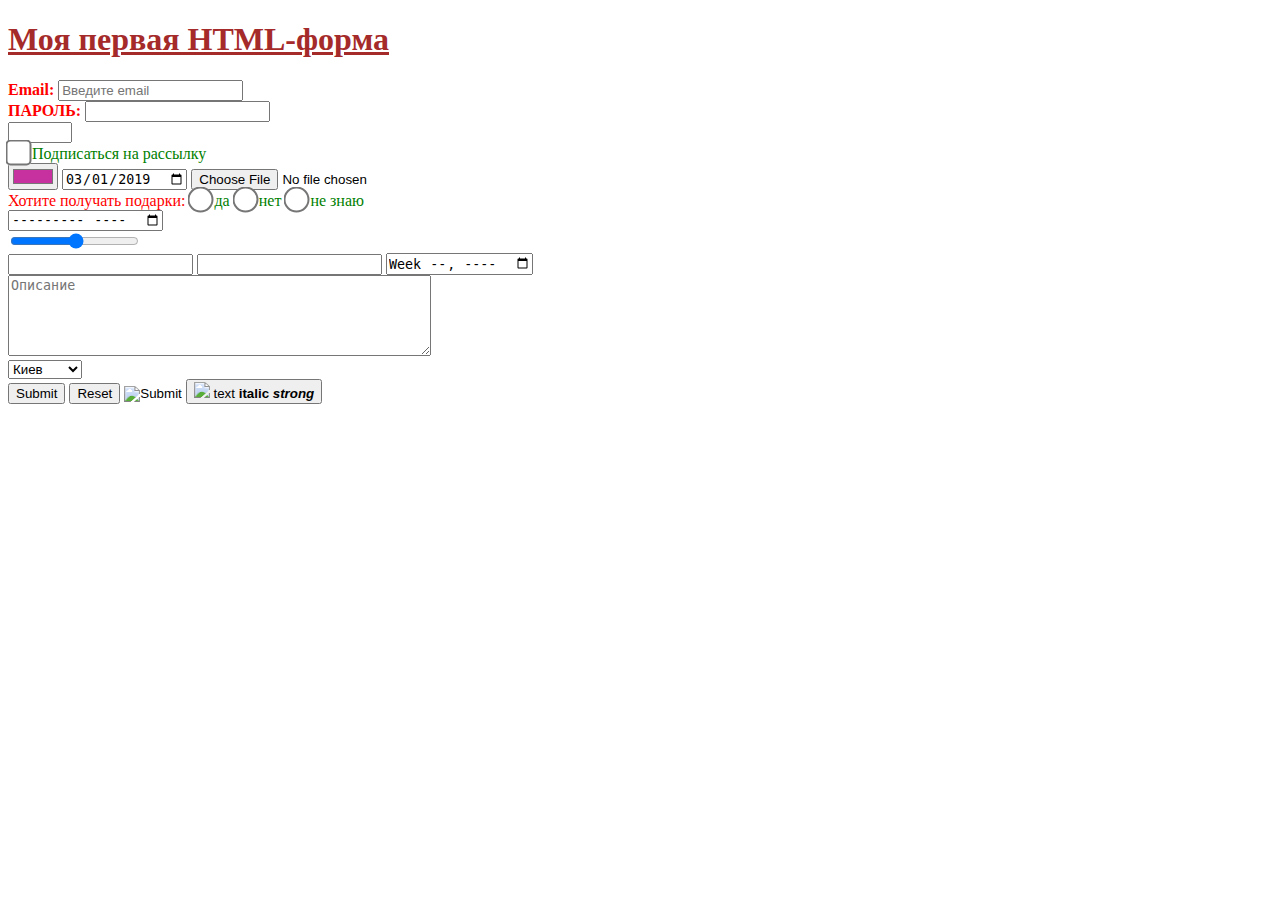
==== index.html @ 8eb4f1ea "3" ====
<!DOCTYPE html>
<html lang="ru">

<head>
    <meta charset="utf-8">
    <title>Формы</title>
    <style>
        h1 {
            color: blue;
            text-decoration: underline
        }

        label {
            color: green;
        }

        strong {
            font-weight: normal;
            font-style: italic;
        }

        em {
            font-weight: bold;
            font-style: normal;
        }
    </style>
    <link rel="stylesheet" href="main.css">
</head>

<body>
<h1>Моя первая HTML-форма</h1>

<form method="post">
    <label for="email" class="email-label">Email: </label>
    <input id="email" name="email" type="email" required tabindex="1" placeholder="Введите email"><br>

    <label for="password" class="email-label password-label">Пароль:</label>
    <input id="password" name="password" type="password"><br>

    <input type="number" min="2" max="100" tabindex="1"><br>

    <label>
        <input type="checkbox"  required value="YES">
        Подписаться на рассылку
    </label><br>

    <input type="color" value="#c7319f">

    <input type="date" tabindex="2" value="2019-03-01">

    <input type="file"><br>

    <span class="email-label">Хотите получать подарки:</span>

    <label>
        <input type="radio" name="gift" value="1"> да
    </label>

    <label>
        <input type="radio" name="gift" value="2"> нет
    </label>

    <label>
        <input type="radio" name="gift" value="3"> не знаю
    </label><br>

    <input type="month"><br>

    <input type="range" min="5" max="50" ><br>

    <input type="search" tabindex="3" value="">

    <input type="tel">

    <input type="week"><br>

    <textarea name="text" cols="50" rows="5" placeholder="Описание"></textarea><br>

    <select name="city">
        <option value="1">Днепр</option>
        <option value="2">Харьков</option>
        <option selected value="4">Киев</option>
    </select><br>

    <input type="submit"> <input type="reset">
    <input type="image" src="http://placehold.it/150x30">

    <button>
        <img src="https://www.google.com/images/branding/googlelogo/1x/googlelogo_color_272x92dp.png">
        text <em>italic</em> <strong style="font-weight: bold">strong</strong>
    </button>
</form>
</body>

</html>
---- main.css ----
h1 {
    color: brown;
}

.email-label {
    color: red;
}

label.email-label {
    font-weight: bold;
}

.password-label {
    text-transform: uppercase;
}

label.email-label.password-label {

}

label input {
    transform: scale(2);
}

form .row label {

}
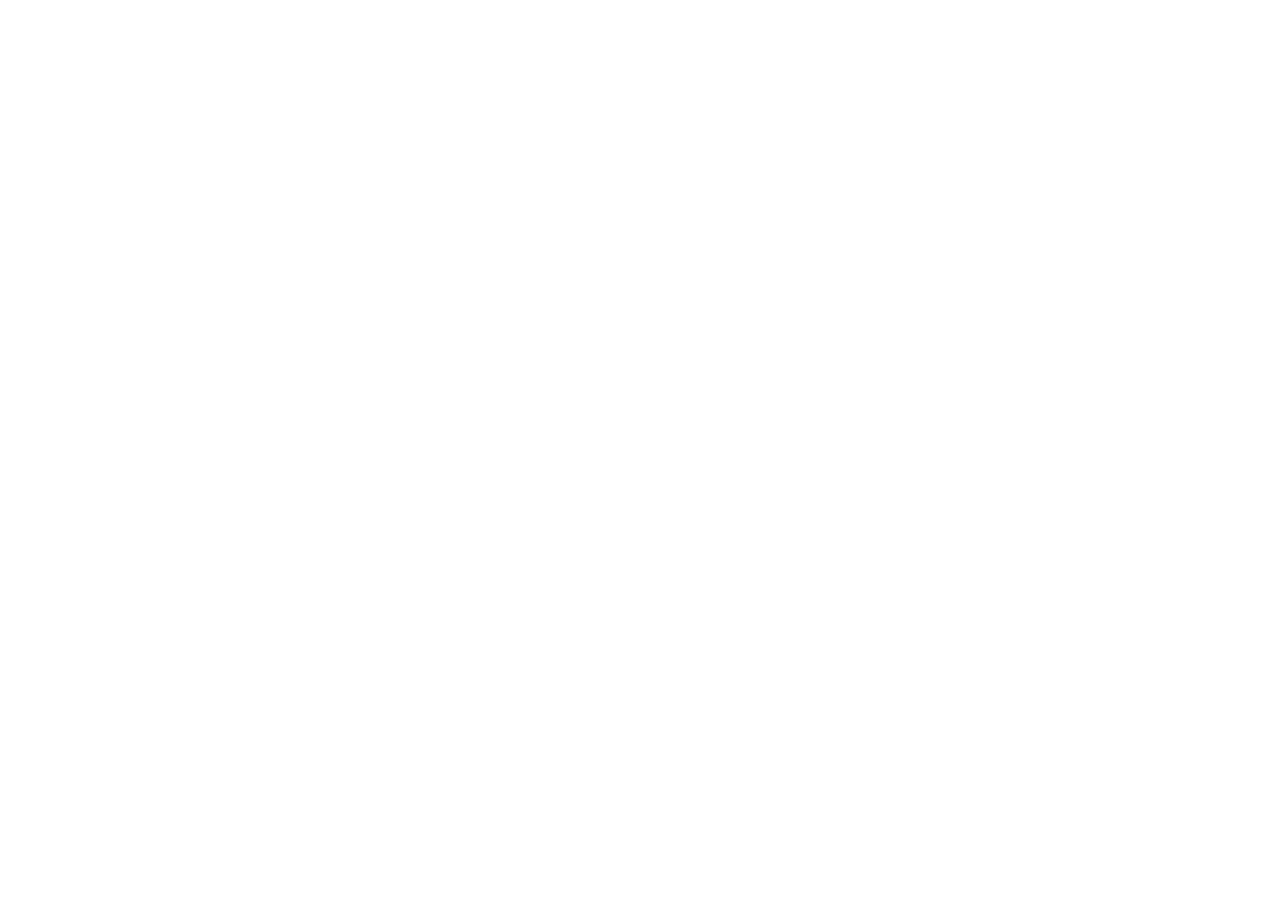
==== commit dacc1be7: "урок 4" ====
--- a/index.html
+++ b/index.html
@@ -3,93 +3,12 @@
 
 <head>
     <meta charset="utf-8">
-    <title>Формы</title>
-    <style>
-        h1 {
-            color: blue;
-            text-decoration: underline
-        }
-
-        label {
-            color: green;
-        }
-
-        strong {
-            font-weight: normal;
-            font-style: italic;
-        }
-
-        em {
-            font-weight: bold;
-            font-style: normal;
-        }
-    </style>
+    <title>JavaScript</title>
     <link rel="stylesheet" href="main.css">
 </head>
 
 <body>
-<h1>Моя первая HTML-форма</h1>
-
-<form method="post">
-    <label for="email" class="email-label">Email: </label>
-    <input id="email" name="email" type="email" required tabindex="1" placeholder="Введите email"><br>
-
-    <label for="password" class="email-label password-label">Пароль:</label>
-    <input id="password" name="password" type="password"><br>
-
-    <input type="number" min="2" max="100" tabindex="1"><br>
-
-    <label>
-        <input type="checkbox"  required value="YES">
-        Подписаться на рассылку
-    </label><br>
-
-    <input type="color" value="#c7319f">
-
-    <input type="date" tabindex="2" value="2019-03-01">
-
-    <input type="file"><br>
-
-    <span class="email-label">Хотите получать подарки:</span>
-
-    <label>
-        <input type="radio" name="gift" value="1"> да
-    </label>
-
-    <label>
-        <input type="radio" name="gift" value="2"> нет
-    </label>
-
-    <label>
-        <input type="radio" name="gift" value="3"> не знаю
-    </label><br>
-
-    <input type="month"><br>
-
-    <input type="range" min="5" max="50" ><br>
-
-    <input type="search" tabindex="3" value="">
-
-    <input type="tel">
-
-    <input type="week"><br>
-
-    <textarea name="text" cols="50" rows="5" placeholder="Описание"></textarea><br>
-
-    <select name="city">
-        <option value="1">Днепр</option>
-        <option value="2">Харьков</option>
-        <option selected value="4">Киев</option>
-    </select><br>
-
-    <input type="submit"> <input type="reset">
-    <input type="image" src="http://placehold.it/150x30">
-
-    <button>
-        <img src="https://www.google.com/images/branding/googlelogo/1x/googlelogo_color_272x92dp.png">
-        text <em>italic</em> <strong style="font-weight: bold">strong</strong>
-    </button>
-</form>
+<script src="main.js"></script>
 </body>
 
 </html>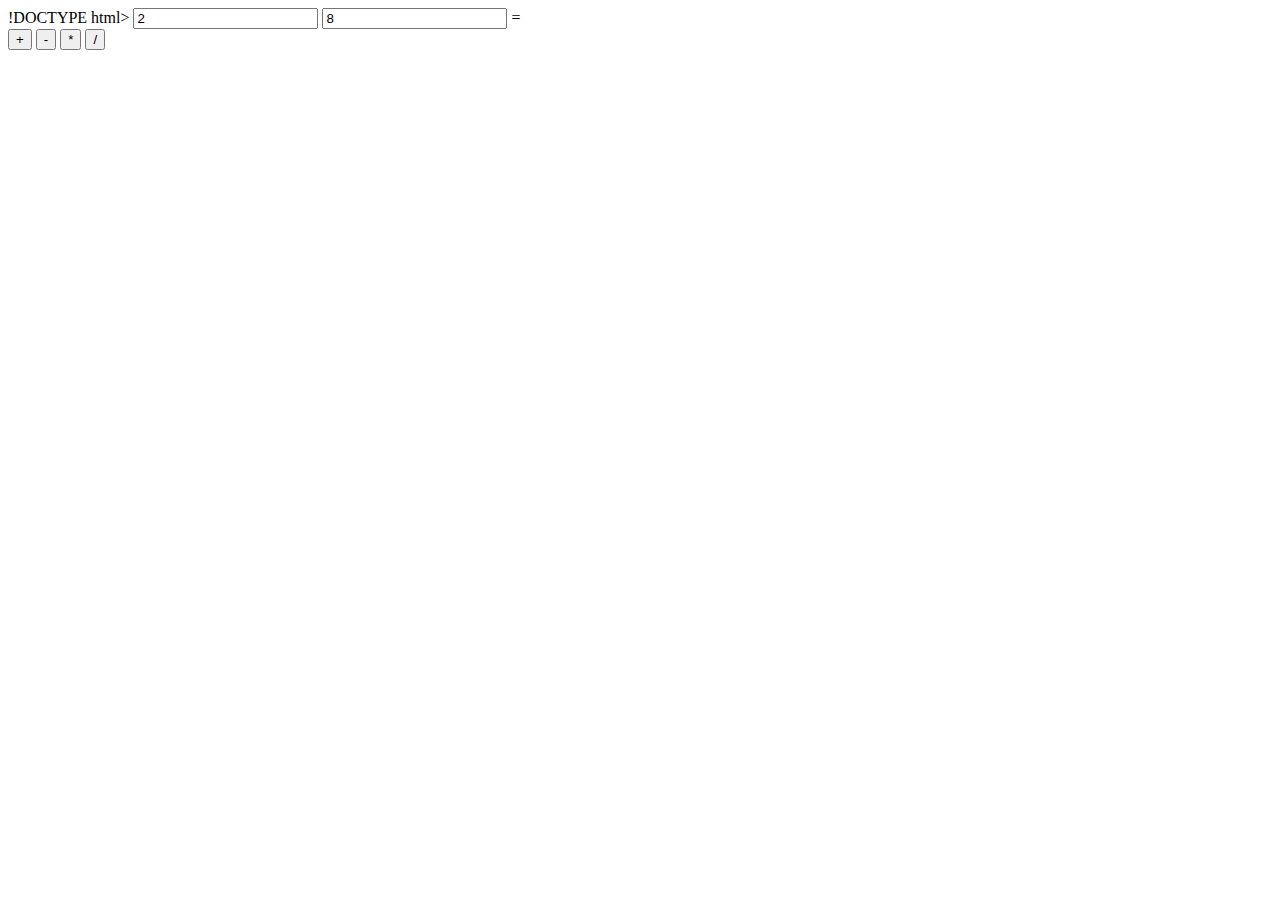
==== commit 37b4bfb7: "урок 6" ====
--- a/index.html
+++ b/index.html
@@ -1,4 +1,4 @@
-<!DOCTYPE html>
+!DOCTYPE html>
 <html lang="ru">
 
 <head>
@@ -8,7 +8,17 @@
 </head>
 
 <body>
-<script src="main.js"></script>
+<input type="number" id="op1" value="2">
+<span id="sign"></span>
+<input type="number" id="op2" value="8">
+=
+<span id="result"></span><br>
+<button class="operator">+</button>
+<button class="operator">-</button>
+<button class="operator">*</button>
+<button class="operator">/</button>
+
+<script src="calc.js"></script>
 </body>
 
 </html>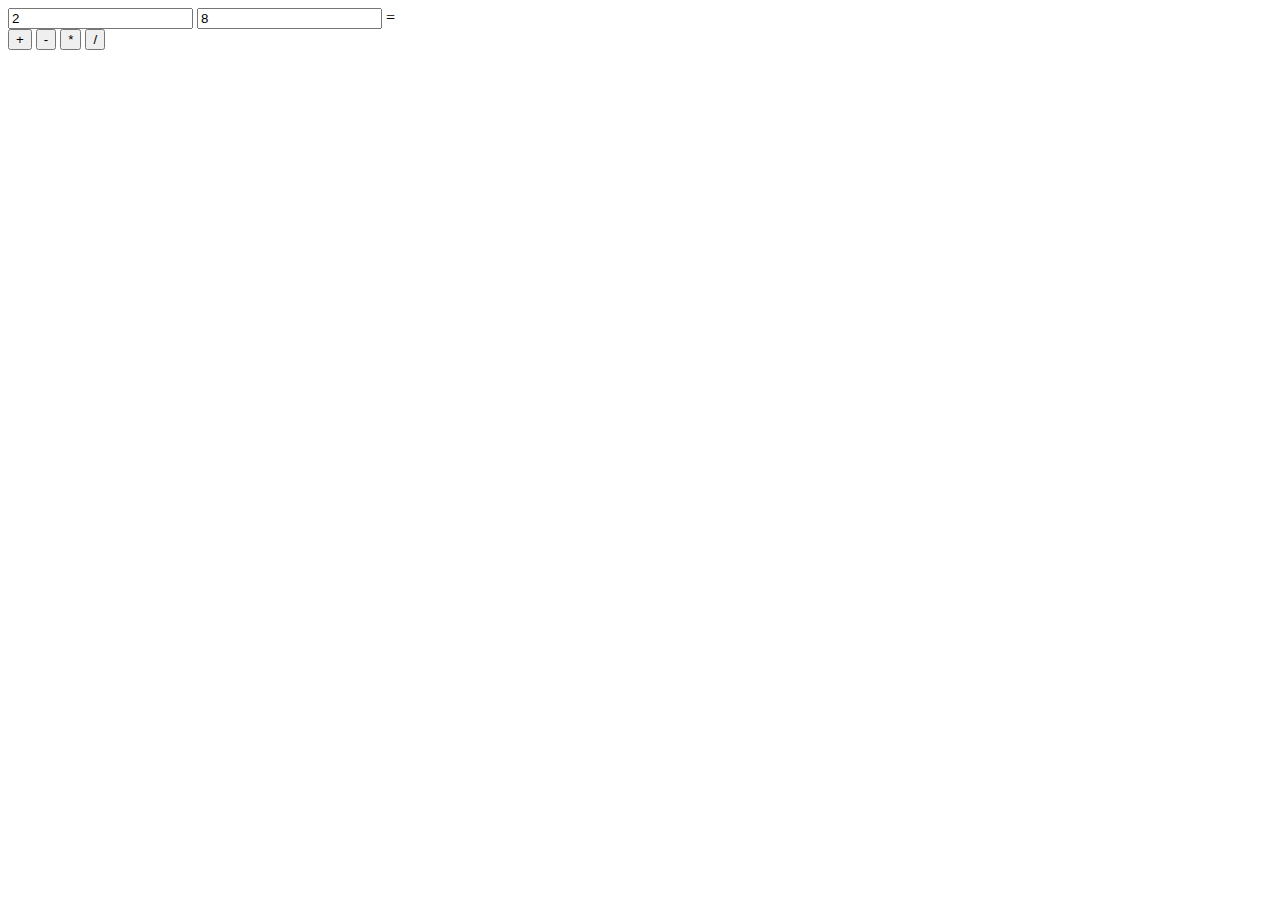
==== commit d0e132de: "урок 7 php" ====
--- a/index.html
+++ b/index.html
@@ -1,4 +1,4 @@
-!DOCTYPE html>
+<!DOCTYPE html>
 <html lang="ru">
 
 <head>
